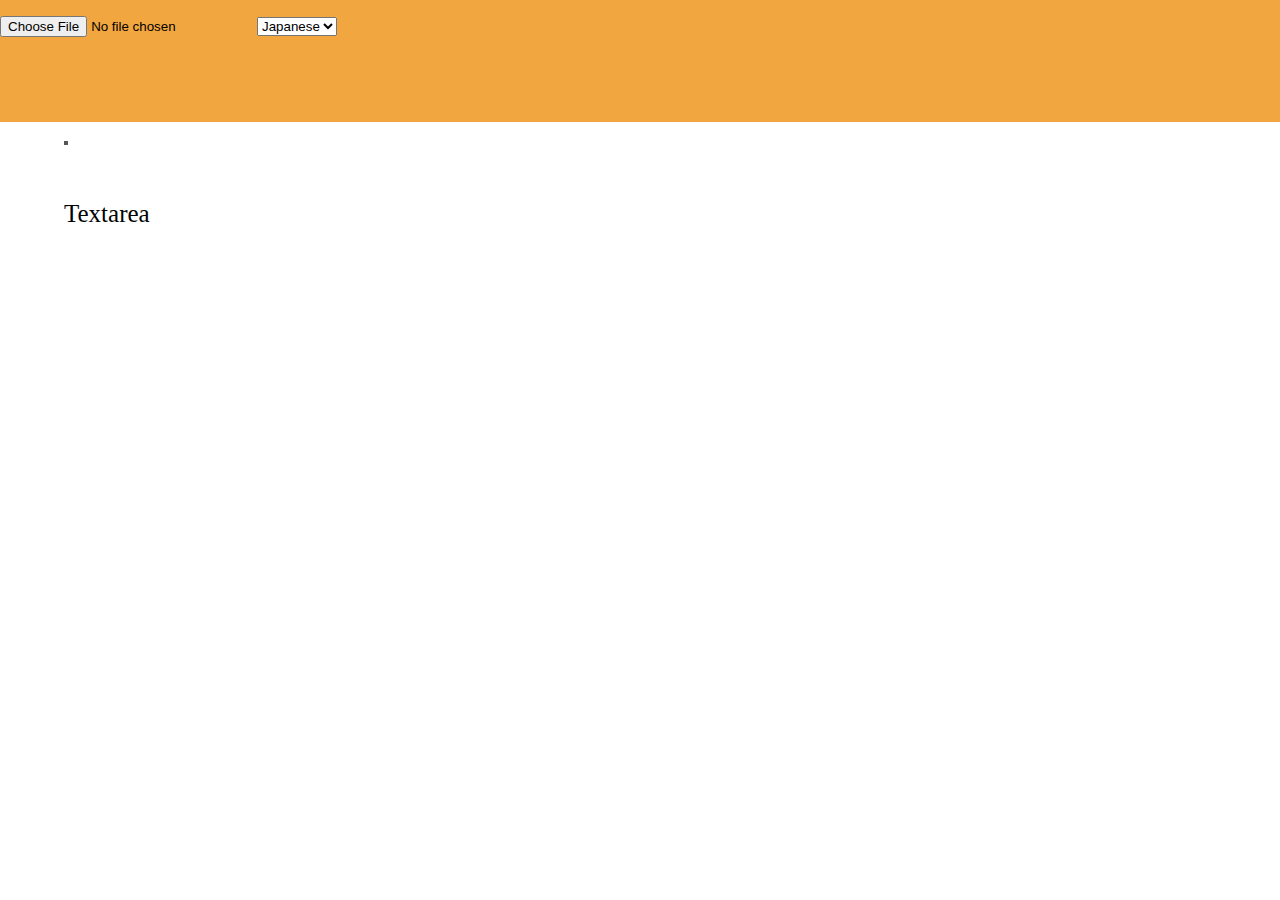
==== index.html @ 643fc8b8 "update" ====
<!DOCTYPE html>
<html lang="en">

<head>
    <title>Read Easy!</title>
    <link rel="stylesheet" type="text/css" href="css/style.css">
</head>

<header>
    <div class="navbar">
        <input id="inputfile" type="file" name="inputfile">
        <span>
            <select enabled id="TargetLanguage">
                <option>Japanese</option>
                <option>Chinese</option>
            </select>
        </span>
    </div>
    
</header>
<body>
    <div id="container" class="container">
        <div id="output" class="textarea">Textarea</div>
        <div id="word_info" class="widget"></div>
        <div id="progress_bar" class="progress"></div>
    </div>

    <script type="text/javascript" src="js/importText.js"></script>

</body>

</html>
---- css/style.css ----
@charset "utf-8";

html {
  scroll-behavior: smooth;
}
body{
  margin: 0px;
  padding: 0px;
}


textarea {
    height: 8rem !important;
}

header {
  background-color: #f2a640;
  padding: 1rem 0;
 position: fixed;
 width: 100%;
 height: 10%;
 z-index: 1;
}

.container{
  position: relative;
  z-index:0;
  padding-top: 11%;
  padding-left: 5%;
}

.textarea{
  position: absolute;
  top: 200px;
  font-size: 25px;
}

.widget{
  position: absolute;
  background-color:rgba(252, 232, 6, 0.9);
  border: solid 2px #555;
  font-size: 20px;
  
}

.widget p{
  color: black;
  margin: 0;
  padding: 0;
}


/* solid underline */
.underline-01 {
  -webkit-text-decoration: underline solid #413832;
  text-decoration: underline solid #413832;
}
/* double underline */
.underline-02 {
  -webkit-text-decoration: underline double #b373B3;
  text-decoration: underline double #b373B3;
}
/* dotted underline */
.underline-03 {
  -webkit-text-decoration: underline dotted #59bfb3;
  text-decoration: underline dotted #59bfb3;
}
/* dashed underline */
.underline-04 {
  -webkit-text-decoration: underline dashed #f2a640;
  text-decoration: underline dashed #f2a640;
}
/* wavy underline */
.underline-05 {
  -webkit-text-decoration: underline wavy #22a4be;
  text-decoration: underline wavy #22a4be;
}
/* gradient underline */
.underline-06 {
  background-image: linear-gradient(90deg, #e67399, #f2a640);
  background-position: bottom;
  background-size: 100% 30%;
  background-repeat: no-repeat;
}
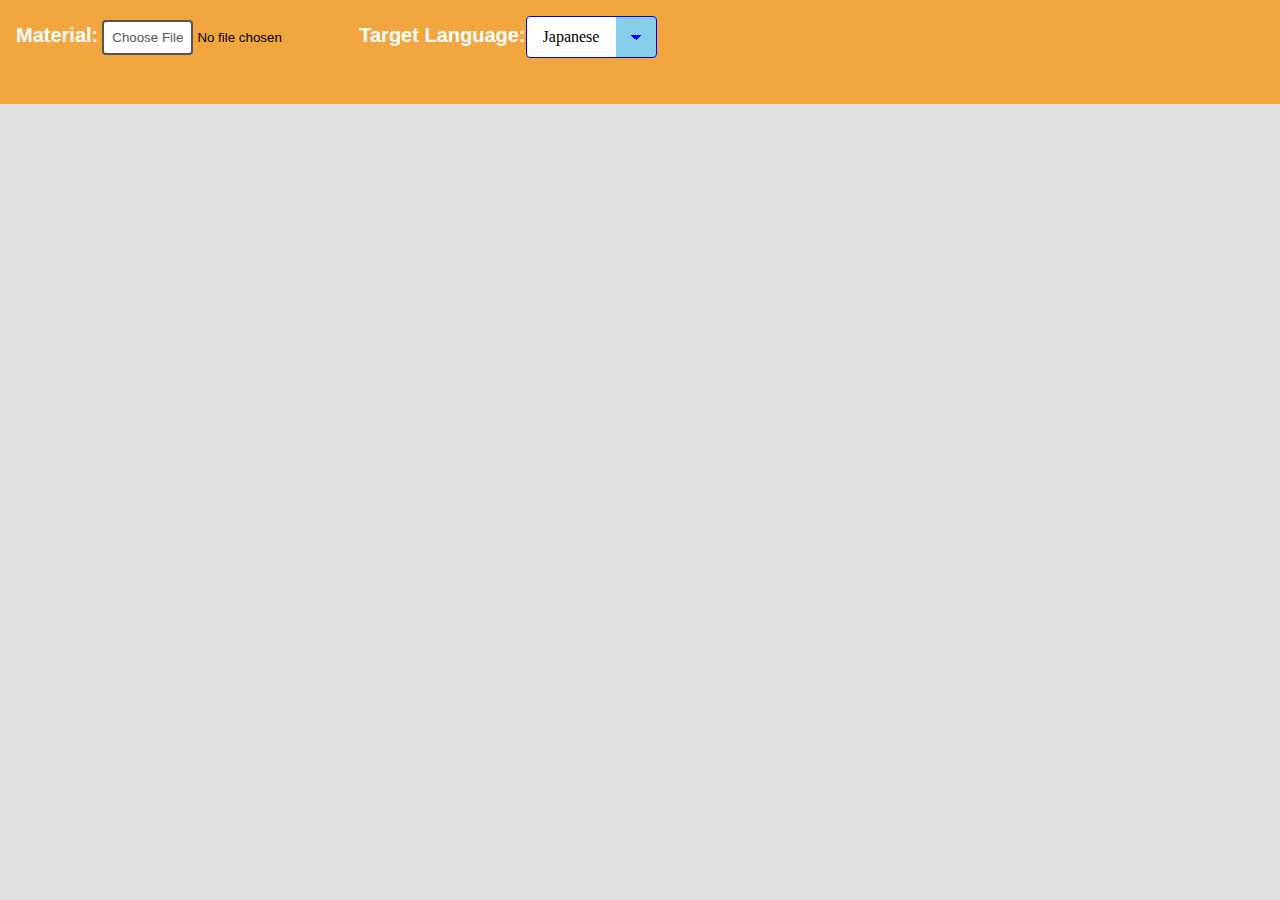
==== commit 9f797d92: "add style" ====
--- a/index.html
+++ b/index.html
@@ -8,21 +8,20 @@
 
 <header>
     <div class="navbar">
-        <input id="inputfile" type="file" name="inputfile">
-        <span>
-            <select enabled id="TargetLanguage">
-                <option>Japanese</option>
-                <option>Chinese</option>
-            </select>
-        </span>
+        <span class="label">Material:</span> <input id="inputfile" type="file" name="inputfile" class="file">
+        <span class="label">Target Language:</span><select enabled id="TargetLanguage" class="classic">
+            <option>Japanese</option>
+            <option>Chinese</option>
+        </select>
     </div>
     
 </header>
 <body>
     <div id="container" class="container">
-        <div id="output" class="textarea">Textarea</div>
+        <div id="output" class="textarea"></div>
         <div id="word_info" class="widget"></div>
-        <div id="progress_bar" class="progress"></div>
+        <div id="progress_bar" class="progress">
+        </div>
     </div>
 
     <script type="text/javascript" src="js/importText.js"></script>
--- a/css/style.css
+++ b/css/style.css
@@ -15,11 +15,12 @@
 
 header {
   background-color: #f2a640;
-  padding: 1rem 0;
+  padding: 1rem 1rem;
  position: fixed;
  width: 100%;
- height: 10%;
+ height: 8%;
  z-index: 1;
+ align-items: center;
 }
 
 .container{
@@ -31,16 +32,19 @@
 
 .textarea{
   position: absolute;
-  top: 200px;
+  top: 150px;
   font-size: 25px;
+}
+
+#progress_bar{
+  position: absolute;
 }
 
 .widget{
   position: absolute;
   background-color:rgba(252, 232, 6, 0.9);
-  border: solid 2px #555;
   font-size: 20px;
-  
+
 }
 
 .widget p{
@@ -50,36 +54,193 @@
 }
 
 
-/* solid underline */
-.underline-01 {
-  -webkit-text-decoration: underline solid #413832;
-  text-decoration: underline solid #413832;
-}
-/* double underline */
-.underline-02 {
-  -webkit-text-decoration: underline double #b373B3;
-  text-decoration: underline double #b373B3;
-}
-/* dotted underline */
-.underline-03 {
-  -webkit-text-decoration: underline dotted #59bfb3;
-  text-decoration: underline dotted #59bfb3;
-}
-/* dashed underline */
-.underline-04 {
-  -webkit-text-decoration: underline dashed #f2a640;
-  text-decoration: underline dashed #f2a640;
-}
-/* wavy underline */
-.underline-05 {
-  -webkit-text-decoration: underline wavy #22a4be;
-  text-decoration: underline wavy #22a4be;
-}
-/* gradient underline */
-.underline-06 {
-  background-image: linear-gradient(90deg, #e67399, #f2a640);
-  background-position: bottom;
-  background-size: 100% 30%;
-  background-repeat: no-repeat;
-}
-
+.progress {
+  height: 10px;
+  background: rgb(15, 255, 2);
+  -webkit-box-shadow: inset 0 1px 2px rgba(0, 0, 0, 0.25), 0 1px rgba(255, 255, 255, 0.08);
+  box-shadow: inset 0 1px 2px rgba(0, 0, 0, 0.25), 0 1px rgba(255, 255, 255, 0.08);
+}
+
+
+
+.file::file-selector-button {
+	border: 2px solid #555555;
+	color: #555555;
+	padding: 8px;
+	border-radius: 4px;
+	background-color: #ffffff;
+}
+
+.file::file-selector-button:hover {
+	background-color: #e9e9e9;
+}
+
+.file::-webkit-file-upload-button {
+	border: 2px solid #555555;
+	color: #555555;
+	padding: 8px;
+	border-radius: 4px;
+	background-color: #ffffff;
+}
+
+.file::-webkit-file-upload-button:hover {
+	background-color: #e9e9e9;
+}
+
+
+select {
+
+  /* styling */
+  background-color: white;
+  border: thin solid blue;
+  border-radius: 4px;
+  display: inline-block;
+  font: inherit;
+  line-height: 1.5em;
+  padding: 0.5em 3.5em 0.5em 1em;
+
+  /* reset */
+
+  margin: 0;      
+  -webkit-box-sizing: border-box;
+  -moz-box-sizing: border-box;
+  box-sizing: border-box;
+  -webkit-appearance: none;
+  -moz-appearance: none;
+}
+
+
+/* arrows */
+
+select.classic {
+  background-image:
+    linear-gradient(45deg, transparent 50%, blue 50%),
+    linear-gradient(135deg, blue 50%, transparent 50%),
+    linear-gradient(to right, skyblue, skyblue);
+  background-position:
+    calc(100% - 20px) calc(1em + 2px),
+    calc(100% - 15px) calc(1em + 2px),
+    100% 0;
+  background-size:
+    5px 5px,
+    5px 5px,
+    2.5em 2.5em;
+  background-repeat: no-repeat;
+}
+
+select.classic:focus {
+  background-image:
+    linear-gradient(45deg, white 50%, transparent 50%),
+    linear-gradient(135deg, transparent 50%, white 50%),
+    linear-gradient(to right, gray, gray);
+  background-position:
+    calc(100% - 15px) 1em,
+    calc(100% - 20px) 1em,
+    100% 0;
+  background-size:
+    5px 5px,
+    5px 5px,
+    2.5em 2.5em;
+  background-repeat: no-repeat;
+  border-color: grey;
+  outline: 0;
+}
+
+
+
+
+select.round {
+  background-image:
+    linear-gradient(45deg, transparent 50%, gray 50%),
+    linear-gradient(135deg, gray 50%, transparent 50%),
+    radial-gradient(#ddd 70%, transparent 72%);
+  background-position:
+    calc(100% - 20px) calc(1em + 2px),
+    calc(100% - 15px) calc(1em + 2px),
+    calc(100% - .5em) .5em;
+  background-size:
+    5px 5px,
+    5px 5px,
+    1.5em 1.5em;
+  background-repeat: no-repeat;
+}
+
+select.round:focus {
+  background-image:
+    linear-gradient(45deg, white 50%, transparent 50%),
+    linear-gradient(135deg, transparent 50%, white 50%),
+    radial-gradient(gray 70%, transparent 72%);
+  background-position:
+    calc(100% - 15px) 1em,
+    calc(100% - 20px) 1em,
+    calc(100% - .5em) .5em;
+  background-size:
+    5px 5px,
+    5px 5px,
+    1.5em 1.5em;
+  background-repeat: no-repeat;
+  border-color: green;
+  outline: 0;
+}
+
+
+
+
+
+select.minimal {
+  background-image:
+    linear-gradient(45deg, transparent 50%, gray 50%),
+    linear-gradient(135deg, gray 50%, transparent 50%),
+    linear-gradient(to right, #ccc, #ccc);
+  background-position:
+    calc(100% - 20px) calc(1em + 2px),
+    calc(100% - 15px) calc(1em + 2px),
+    calc(100% - 2.5em) 0.5em;
+  background-size:
+    5px 5px,
+    5px 5px,
+    1px 1.5em;
+  background-repeat: no-repeat;
+}
+
+select.minimal:focus {
+  background-image:
+    linear-gradient(45deg, green 50%, transparent 50%),
+    linear-gradient(135deg, transparent 50%, green 50%),
+    linear-gradient(to right, #ccc, #ccc);
+  background-position:
+    calc(100% - 15px) 1em,
+    calc(100% - 20px) 1em,
+    calc(100% - 2.5em) 0.5em;
+  background-size:
+    5px 5px,
+    5px 5px,
+    1px 1.5em;
+  background-repeat: no-repeat;
+  border-color: green;
+  outline: 0;
+}
+
+
+select:-moz-focusring {
+  color: transparent;
+  text-shadow: 0 0 0 #000;
+}
+
+body {
+  background-color: rgb(223, 223, 223);
+}
+h1 {
+  color: white;
+  line-height: 120%;
+  margin: 0 auto 2rem auto;
+  max-width: 30rem;
+}
+
+.label{
+  color: white;
+  line-height: 120%;
+  font-size: 20px;
+  font-family:sans-serif;
+  font-weight: 900;
+}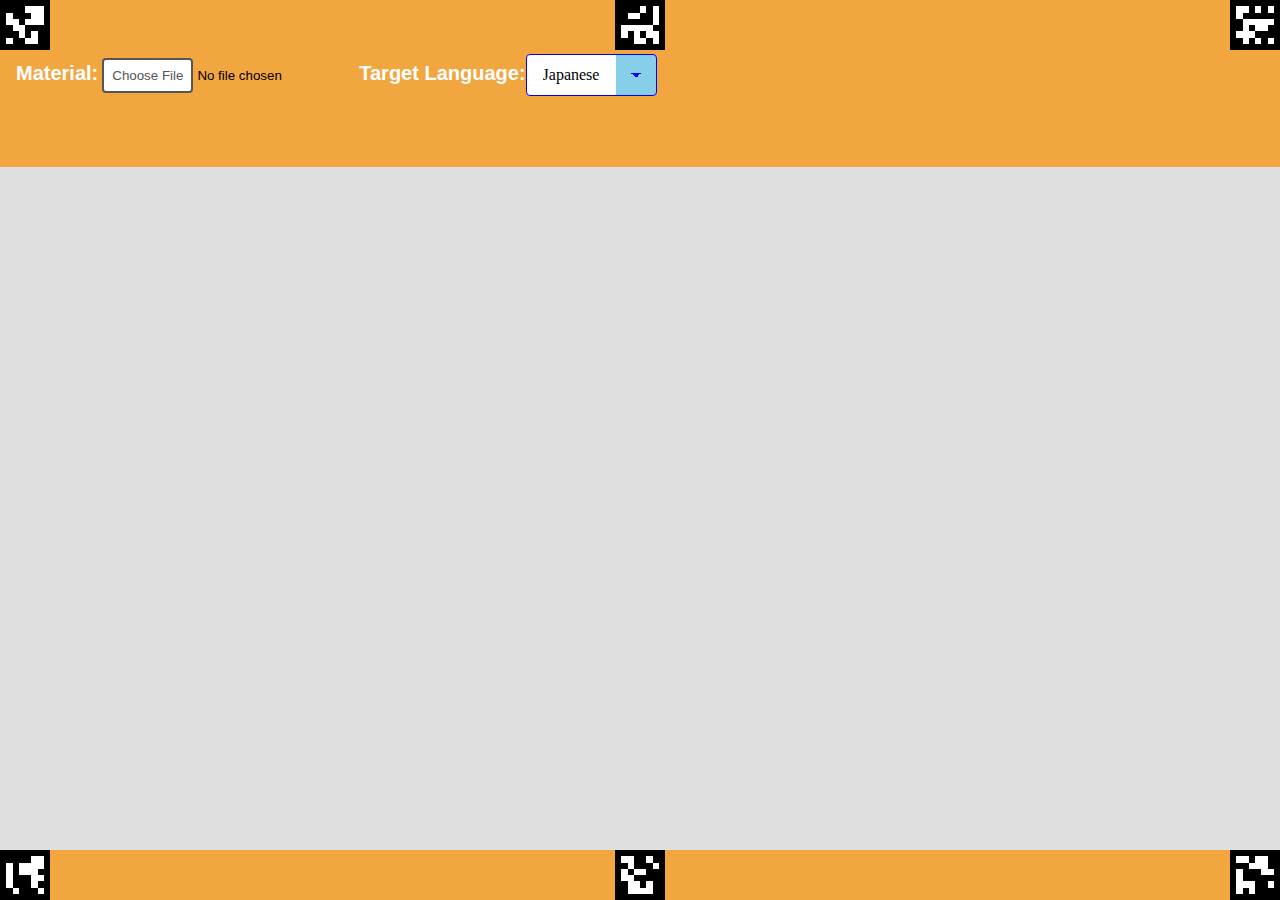
==== commit fc444eac: "config markers" ====
--- a/index.html
+++ b/index.html
@@ -7,6 +7,11 @@
 </head>
 
 <header>
+    <li> 
+        <img class="marker left" src="./resources/top_left.svg"/>
+        <img class="marker mid" src="./resources/top_mid.svg" />
+        <img class="marker right" src="./resources/top_right.svg" />
+    </li>
     <div class="navbar">
         <span class="label">Material:</span> <input id="inputfile" type="file" name="inputfile" class="file">
         <span class="label">Target Language:</span><select enabled id="TargetLanguage" class="classic">
@@ -27,5 +32,12 @@
     <script type="text/javascript" src="js/importText.js"></script>
 
 </body>
+<footer>
+    <li> 
+        <img class="marker left" src="./resources/bottom_left.svg"/>
+        <img class="marker mid" src="./resources/bottom_mid.svg" />
+        <img class="marker right" src="./resources/bottom_right.svg" />
+    </li>
+</footer>
 
 </html>--- a/css/style.css
+++ b/css/style.css
@@ -18,22 +18,53 @@
   padding: 1rem 1rem;
  position: fixed;
  width: 100%;
- height: 8%;
+ height: 15%;
  z-index: 1;
  align-items: center;
+}
+
+.navbar{
+  padding-top: 20px;
+}
+
+footer{
+  position:fixed;
+  bottom:0;
+  background-color:#f2a640;
+  margin:0;
+  padding:0;
+  width:100%;
+  height:50px;
+  }
+
+.marker{
+  width: 50px;
+  height: 50px;
+  position: absolute;
+  top:0vh;
+}
+
+.marker.left{
+  left:0vw;
+}
+.marker.mid{
+  left:calc(50vw - 25px);
+}
+.marker.right{
+  left:calc(100vw - 50px);
 }
 
 .container{
   position: relative;
   z-index:0;
-  padding-top: 11%;
   padding-left: 5%;
 }
 
 .textarea{
   position: absolute;
-  top: 150px;
+  top: 180px;
   font-size: 25px;
+  padding-bottom: 100px;
 }
 
 #progress_bar{
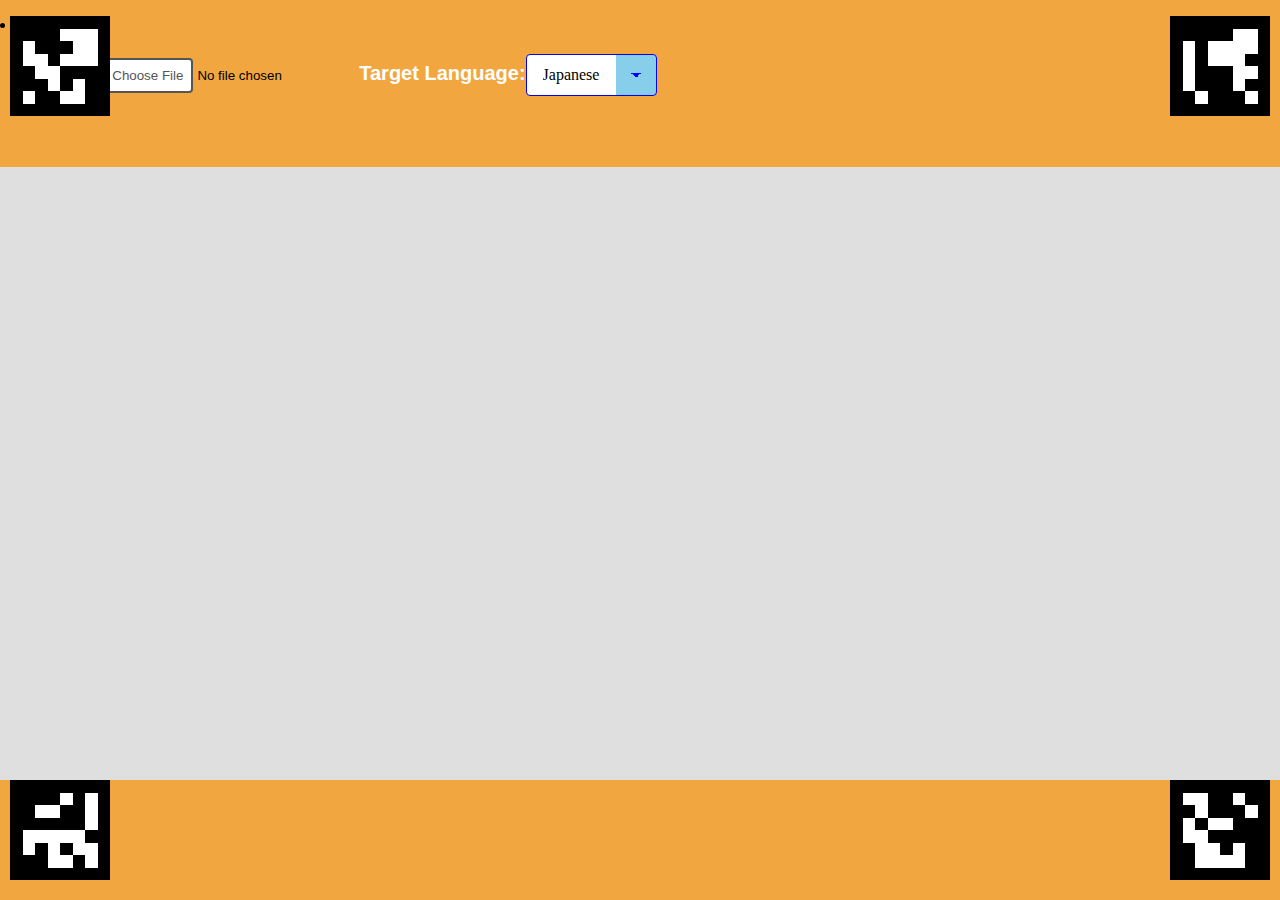
==== commit 6826d0e6: "update mark size" ====
--- a/index.html
+++ b/index.html
@@ -7,9 +7,8 @@
 </head>
 
 <header>
-    <li> 
-        <img class="marker left" src="./resources/top_left.svg"/>
-        <img class="marker mid" src="./resources/top_mid.svg" />
+    <li>
+        <img class="marker left" src="./resources/top_left.svg" />
         <img class="marker right" src="./resources/top_right.svg" />
     </li>
     <div class="navbar">
@@ -19,8 +18,9 @@
             <option>Chinese</option>
         </select>
     </div>
-    
+
 </header>
+
 <body>
     <div id="container" class="container">
         <div id="output" class="textarea"></div>
@@ -33,9 +33,8 @@
 
 </body>
 <footer>
-    <li> 
-        <img class="marker left" src="./resources/bottom_left.svg"/>
-        <img class="marker mid" src="./resources/bottom_mid.svg" />
+    <li>
+        <img class="marker left" src="./resources/bottom_left.svg" />
         <img class="marker right" src="./resources/bottom_right.svg" />
     </li>
 </footer>
--- a/css/style.css
+++ b/css/style.css
@@ -1,277 +1,207 @@
 @charset "utf-8";
-
 html {
-  scroll-behavior: smooth;
-}
-body{
-  margin: 0px;
-  padding: 0px;
-}
-
+    scroll-behavior: smooth;
+}
+
+body {
+    margin: 0px;
+    padding: 0px;
+}
 
 textarea {
     height: 8rem !important;
 }
 
 header {
-  background-color: #f2a640;
-  padding: 1rem 1rem;
- position: fixed;
- width: 100%;
- height: 15%;
- z-index: 1;
- align-items: center;
-}
-
-.navbar{
-  padding-top: 20px;
-}
-
-footer{
-  position:fixed;
-  bottom:0;
-  background-color:#f2a640;
-  margin:0;
-  padding:0;
-  width:100%;
-  height:50px;
-  }
-
-.marker{
-  width: 50px;
-  height: 50px;
-  position: absolute;
-  top:0vh;
-}
-
-.marker.left{
-  left:0vw;
-}
-.marker.mid{
-  left:calc(50vw - 25px);
-}
-.marker.right{
-  left:calc(100vw - 50px);
-}
-
-.container{
-  position: relative;
-  z-index:0;
-  padding-left: 5%;
-}
-
-.textarea{
-  position: absolute;
-  top: 180px;
-  font-size: 25px;
-  padding-bottom: 100px;
-}
-
-#progress_bar{
-  position: absolute;
-}
-
-.widget{
-  position: absolute;
-  background-color:rgba(252, 232, 6, 0.9);
-  font-size: 20px;
-
-}
-
-.widget p{
-  color: black;
-  margin: 0;
-  padding: 0;
-}
-
+    background-color: #f2a640;
+    padding: 1rem 1rem;
+    position: fixed;
+    width: 100%;
+    height: 15%;
+    z-index: 1;
+    align-items: center;
+}
+
+.navbar {
+    padding-top: 20px;
+}
+
+footer {
+    position: fixed;
+    bottom: 0;
+    background-color: #f2a640;
+    margin: 0;
+    padding: 0;
+    width: 100%;
+    height: 120px;
+}
+
+.marker {
+    width: 100px;
+    height: 100px;
+    position: absolute;
+    top: 0vh;
+}
+
+.marker.left {
+    top: auto;
+    left: 10px;
+}
+
+.marker.right {
+    top: auto;
+    left: calc(100vw - 110px);
+}
+
+.container {
+    position: relative;
+    z-index: 0;
+    padding-left: 5%;
+}
+
+.textarea {
+    position: absolute;
+    top: 180px;
+    font-size: 25px;
+    padding-bottom: 100px;
+}
+
+#progress_bar {
+    position: absolute;
+}
+
+.widget {
+    position: absolute;
+    background-color: rgba(252, 232, 6, 0.9);
+    font-size: 20px;
+}
+
+.widget p {
+    color: black;
+    margin: 0;
+    padding: 0;
+}
 
 .progress {
-  height: 10px;
-  background: rgb(15, 255, 2);
-  -webkit-box-shadow: inset 0 1px 2px rgba(0, 0, 0, 0.25), 0 1px rgba(255, 255, 255, 0.08);
-  box-shadow: inset 0 1px 2px rgba(0, 0, 0, 0.25), 0 1px rgba(255, 255, 255, 0.08);
-}
-
-
+    height: 10px;
+    background: rgb(15, 255, 2);
+    -webkit-box-shadow: inset 0 1px 2px rgba(0, 0, 0, 0.25), 0 1px rgba(255, 255, 255, 0.08);
+    box-shadow: inset 0 1px 2px rgba(0, 0, 0, 0.25), 0 1px rgba(255, 255, 255, 0.08);
+}
 
 .file::file-selector-button {
-	border: 2px solid #555555;
-	color: #555555;
-	padding: 8px;
-	border-radius: 4px;
-	background-color: #ffffff;
+    border: 2px solid #555555;
+    color: #555555;
+    padding: 8px;
+    border-radius: 4px;
+    background-color: #ffffff;
 }
 
 .file::file-selector-button:hover {
-	background-color: #e9e9e9;
+    background-color: #e9e9e9;
 }
 
 .file::-webkit-file-upload-button {
-	border: 2px solid #555555;
-	color: #555555;
-	padding: 8px;
-	border-radius: 4px;
-	background-color: #ffffff;
+    border: 2px solid #555555;
+    color: #555555;
+    padding: 8px;
+    border-radius: 4px;
+    background-color: #ffffff;
 }
 
 .file::-webkit-file-upload-button:hover {
-	background-color: #e9e9e9;
-}
-
+    background-color: #e9e9e9;
+}
 
 select {
-
-  /* styling */
-  background-color: white;
-  border: thin solid blue;
-  border-radius: 4px;
-  display: inline-block;
-  font: inherit;
-  line-height: 1.5em;
-  padding: 0.5em 3.5em 0.5em 1em;
-
-  /* reset */
-
-  margin: 0;      
-  -webkit-box-sizing: border-box;
-  -moz-box-sizing: border-box;
-  box-sizing: border-box;
-  -webkit-appearance: none;
-  -moz-appearance: none;
+    /* styling */
+    background-color: white;
+    border: thin solid blue;
+    border-radius: 4px;
+    display: inline-block;
+    font: inherit;
+    line-height: 1.5em;
+    padding: 0.5em 3.5em 0.5em 1em;
+    /* reset */
+    margin: 0;
+    -webkit-box-sizing: border-box;
+    -moz-box-sizing: border-box;
+    box-sizing: border-box;
+    -webkit-appearance: none;
+    -moz-appearance: none;
 }
 
 
 /* arrows */
 
 select.classic {
-  background-image:
-    linear-gradient(45deg, transparent 50%, blue 50%),
-    linear-gradient(135deg, blue 50%, transparent 50%),
-    linear-gradient(to right, skyblue, skyblue);
-  background-position:
-    calc(100% - 20px) calc(1em + 2px),
-    calc(100% - 15px) calc(1em + 2px),
-    100% 0;
-  background-size:
-    5px 5px,
-    5px 5px,
-    2.5em 2.5em;
-  background-repeat: no-repeat;
+    background-image: linear-gradient(45deg, transparent 50%, blue 50%), linear-gradient(135deg, blue 50%, transparent 50%), linear-gradient(to right, skyblue, skyblue);
+    background-position: calc(100% - 20px) calc(1em + 2px), calc(100% - 15px) calc(1em + 2px), 100% 0;
+    background-size: 5px 5px, 5px 5px, 2.5em 2.5em;
+    background-repeat: no-repeat;
 }
 
 select.classic:focus {
-  background-image:
-    linear-gradient(45deg, white 50%, transparent 50%),
-    linear-gradient(135deg, transparent 50%, white 50%),
-    linear-gradient(to right, gray, gray);
-  background-position:
-    calc(100% - 15px) 1em,
-    calc(100% - 20px) 1em,
-    100% 0;
-  background-size:
-    5px 5px,
-    5px 5px,
-    2.5em 2.5em;
-  background-repeat: no-repeat;
-  border-color: grey;
-  outline: 0;
-}
-
-
-
+    background-image: linear-gradient(45deg, white 50%, transparent 50%), linear-gradient(135deg, transparent 50%, white 50%), linear-gradient(to right, gray, gray);
+    background-position: calc(100% - 15px) 1em, calc(100% - 20px) 1em, 100% 0;
+    background-size: 5px 5px, 5px 5px, 2.5em 2.5em;
+    background-repeat: no-repeat;
+    border-color: grey;
+    outline: 0;
+}
 
 select.round {
-  background-image:
-    linear-gradient(45deg, transparent 50%, gray 50%),
-    linear-gradient(135deg, gray 50%, transparent 50%),
-    radial-gradient(#ddd 70%, transparent 72%);
-  background-position:
-    calc(100% - 20px) calc(1em + 2px),
-    calc(100% - 15px) calc(1em + 2px),
-    calc(100% - .5em) .5em;
-  background-size:
-    5px 5px,
-    5px 5px,
-    1.5em 1.5em;
-  background-repeat: no-repeat;
+    background-image: linear-gradient(45deg, transparent 50%, gray 50%), linear-gradient(135deg, gray 50%, transparent 50%), radial-gradient(#ddd 70%, transparent 72%);
+    background-position: calc(100% - 20px) calc(1em + 2px), calc(100% - 15px) calc(1em + 2px), calc(100% - .5em) .5em;
+    background-size: 5px 5px, 5px 5px, 1.5em 1.5em;
+    background-repeat: no-repeat;
 }
 
 select.round:focus {
-  background-image:
-    linear-gradient(45deg, white 50%, transparent 50%),
-    linear-gradient(135deg, transparent 50%, white 50%),
-    radial-gradient(gray 70%, transparent 72%);
-  background-position:
-    calc(100% - 15px) 1em,
-    calc(100% - 20px) 1em,
-    calc(100% - .5em) .5em;
-  background-size:
-    5px 5px,
-    5px 5px,
-    1.5em 1.5em;
-  background-repeat: no-repeat;
-  border-color: green;
-  outline: 0;
-}
-
-
-
-
+    background-image: linear-gradient(45deg, white 50%, transparent 50%), linear-gradient(135deg, transparent 50%, white 50%), radial-gradient(gray 70%, transparent 72%);
+    background-position: calc(100% - 15px) 1em, calc(100% - 20px) 1em, calc(100% - .5em) .5em;
+    background-size: 5px 5px, 5px 5px, 1.5em 1.5em;
+    background-repeat: no-repeat;
+    border-color: green;
+    outline: 0;
+}
 
 select.minimal {
-  background-image:
-    linear-gradient(45deg, transparent 50%, gray 50%),
-    linear-gradient(135deg, gray 50%, transparent 50%),
-    linear-gradient(to right, #ccc, #ccc);
-  background-position:
-    calc(100% - 20px) calc(1em + 2px),
-    calc(100% - 15px) calc(1em + 2px),
-    calc(100% - 2.5em) 0.5em;
-  background-size:
-    5px 5px,
-    5px 5px,
-    1px 1.5em;
-  background-repeat: no-repeat;
+    background-image: linear-gradient(45deg, transparent 50%, gray 50%), linear-gradient(135deg, gray 50%, transparent 50%), linear-gradient(to right, #ccc, #ccc);
+    background-position: calc(100% - 20px) calc(1em + 2px), calc(100% - 15px) calc(1em + 2px), calc(100% - 2.5em) 0.5em;
+    background-size: 5px 5px, 5px 5px, 1px 1.5em;
+    background-repeat: no-repeat;
 }
 
 select.minimal:focus {
-  background-image:
-    linear-gradient(45deg, green 50%, transparent 50%),
-    linear-gradient(135deg, transparent 50%, green 50%),
-    linear-gradient(to right, #ccc, #ccc);
-  background-position:
-    calc(100% - 15px) 1em,
-    calc(100% - 20px) 1em,
-    calc(100% - 2.5em) 0.5em;
-  background-size:
-    5px 5px,
-    5px 5px,
-    1px 1.5em;
-  background-repeat: no-repeat;
-  border-color: green;
-  outline: 0;
-}
-
+    background-image: linear-gradient(45deg, green 50%, transparent 50%), linear-gradient(135deg, transparent 50%, green 50%), linear-gradient(to right, #ccc, #ccc);
+    background-position: calc(100% - 15px) 1em, calc(100% - 20px) 1em, calc(100% - 2.5em) 0.5em;
+    background-size: 5px 5px, 5px 5px, 1px 1.5em;
+    background-repeat: no-repeat;
+    border-color: green;
+    outline: 0;
+}
 
 select:-moz-focusring {
-  color: transparent;
-  text-shadow: 0 0 0 #000;
+    color: transparent;
+    text-shadow: 0 0 0 #000;
 }
 
 body {
-  background-color: rgb(223, 223, 223);
-}
+    background-color: rgb(223, 223, 223);
+}
+
 h1 {
-  color: white;
-  line-height: 120%;
-  margin: 0 auto 2rem auto;
-  max-width: 30rem;
-}
-
-.label{
-  color: white;
-  line-height: 120%;
-  font-size: 20px;
-  font-family:sans-serif;
-  font-weight: 900;
+    color: white;
+    line-height: 120%;
+    margin: 0 auto 2rem auto;
+    max-width: 30rem;
+}
+
+.label {
+    color: white;
+    line-height: 120%;
+    font-size: 20px;
+    font-family: sans-serif;
+    font-weight: 900;
 }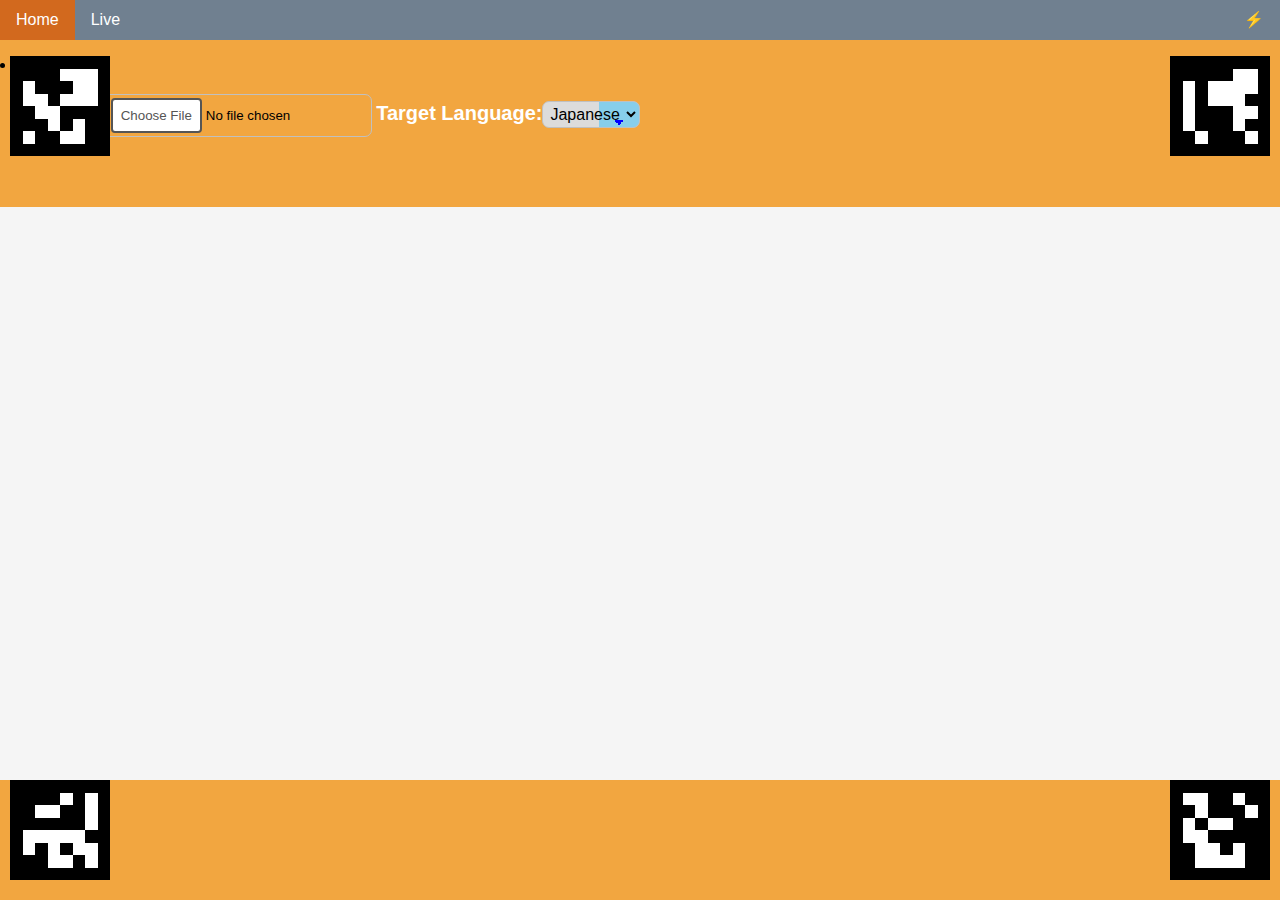
==== commit ea1cc78b: "add tobii live" ====
--- a/index.html
+++ b/index.html
@@ -4,6 +4,7 @@
 <head>
     <title>Read Easy!</title>
     <link rel="stylesheet" type="text/css" href="css/style.css">
+    <link rel="stylesheet" href="css/g3common.css">
 </head>
 
 <header>
@@ -30,6 +31,7 @@
     </div>
 
     <script type="text/javascript" src="js/importText.js"></script>
+    <script src="js/g3common.js"></script>
 
 </body>
 <footer>
--- a/css/g3common.css
+++ b/css/g3common.css
@@ -0,0 +1,482 @@
+/* BASICS */
+
+html,
+body {
+    font-family: Arial, Helvetica, sans-serif;
+    background: WhiteSmoke;
+    padding: 0px;
+    margin: 0px;
+}
+
+.hide {
+    display: none;
+}
+
+.right {
+    float: right;
+}
+
+
+/* MENU */
+
+div.menu {
+    position: sticky;
+    z-index: 100;
+    top: 0;
+    width: 100%;
+    overflow: auto;
+    background-color: SlateGray;
+    font-family: Arial, Helvetica, sans-serif;
+    color: white;
+}
+
+.menuactive {
+    background: Chocolate;
+}
+
+.menu a,
+.menu span {
+    float: left;
+    text-decoration: none;
+    padding: 12px 16px;
+    transition: 0.25s ease;
+    line-height: 100%;
+}
+
+.menu a {
+    float: left;
+    color: white;
+}
+
+.menu span {
+    float: right;
+}
+
+.menu a:hover:not(.menuactive) {
+    background-color: BurlyWood;
+    transition: 0.25s ease;
+}
+
+.menucom {
+    color: Chocolate;
+}
+
+
+/* POPUP */
+
+.popup {
+    position: fixed;
+    background-color: rgba(0, 0, 0, 0.25);
+    z-index: 1;
+    left: 0;
+    top: 0;
+    width: 50vw;
+    height: 50vh;
+    padding: 25vh 25vw;
+}
+
+.popup .box {
+    text-align: center;
+    height: auto;
+}
+
+.popup .box .info {
+    height: auto;
+}
+
+
+/* CONTENT */
+
+div.content {
+    margin: 1% 2%;
+    animation: fadeIn ease-in 1;
+    animation-fill-mode: forwards;
+    animation-duration: 0.4s;
+}
+
+@keyframes fadeIn {
+    from {
+        opacity: 0;
+    }
+    to {
+        opacity: 1;
+    }
+}
+
+div.box {
+    border: 1px solid black;
+    background: White;
+    margin: 1% 0;
+}
+
+.flex {
+    display: flex;
+    flex-wrap: wrap;
+    padding: 1%;
+}
+
+.log {
+    width: 100%;
+    border: 1px solid Silver;
+    height: 150px;
+    border-radius: 7px;
+    overflow: hidden scroll;
+}
+
+.logwithsend {
+    border-radius: 7px 0 0 0;
+    border-bottom: 0;
+}
+
+#eventmsg {
+    flex-grow: 1;
+    border-radius: 0 0 0 7px;
+    margin-right: 0;
+}
+
+#eventsend {
+    margin-left: 0;
+    margin-right: 0;
+    font-size: 110%;
+    border-left: 0;
+    border-radius: 0 0 7px 0;
+    /*    float: right;*/
+}
+
+.logevent {
+    margin: 1% 0.25%;
+}
+
+.info {
+    margin: 0.25% 0.5%;
+}
+
+h1 {
+    text-align: left;
+    padding: 0.5% 1%;
+    margin: 0;
+    font-family: Arial, Helvetica, sans-serif;
+    background: Gainsboro;
+    font-size: 20pt;
+}
+
+h2 {
+    font-family: Arial, Helvetica, sans-serif;
+    font-size: 15pt;
+    width: 50%;
+    padding: 0.25% 0.5%;
+    margin: 0 0 0.25% 0;
+}
+
+h3 {
+    font-family: Arial, Helvetica, sans-serif;
+    font-weight: bolder;
+    padding: 0;
+    margin: 0.5% 0;
+}
+
+h4 {
+    font-family: Arial, Helvetica, sans-serif;
+    font-weight: bold;
+    color: SlateGray;
+    padding: 0;
+    margin: 0.5% 0;
+}
+
+select {
+    -moz-appearance: button;
+    appearance: button;
+    border: 0;
+    padding: 3px 3px 3px 3px;
+    border-radius: 7px;
+    border: 1px solid Silver;
+    background: Gainsboro;
+    transition: 0.25s ease;
+}
+
+
+/*select:not([multiple]):hover {*/
+
+select:hover {
+    background: Chocolate;
+    transition: 0.25s ease;
+}
+
+select[multiple] option {
+    padding: 1px;
+    background: transparent;
+}
+
+select[multiple] option:checked {
+    border: 1px solid Chocolate;
+    background: red;
+    outline-color: red;
+}
+
+option {
+    background: Silver;
+}
+
+option:hover {
+    background-color: BurlyWood;
+}
+
+button {
+    outline: none;
+    line-height: 100%;
+    margin: 0 3px;
+    padding: 3px 7px;
+    border-radius: 7px;
+    border: 1px solid Silver;
+    background: Gainsboro;
+    transition: 0.25s ease;
+}
+
+button:hover,
+button.aslink:hover {
+    background: Chocolate;
+    transition: 0.25s ease;
+}
+
+button.aslink {
+    background: none;
+    text-align: left;
+    border-color: rgba(0, 0, 0, 0);
+    cursor: pointer;
+}
+
+[type="checkbox"] {
+    display: none;
+}
+
+[type="checkbox"]+label:before {
+    border: 1px solid Silver;
+    padding: 0px 3px 0px 3px;
+    margin: 0;
+    cursor: pointer;
+    border-radius: 7px;
+    transition: 0.25s ease;
+    user-select: none;
+}
+
+[type="checkbox"]+label:hover:before {
+    border: 1px solid Chocolate;
+    transition: 0.25s ease;
+}
+
+[type="checkbox"]:checked+label:before {
+    content: '\2713';
+    color: Chocolate;
+}
+
+[type="checkbox"]:hover:not(:checked)+label:before {
+    content: '\2713';
+    color: Silver;
+}
+
+[type="checkbox"]:not(:checked)+label:before {
+    content: '\2713';
+    color: white;
+}
+
+[type="checkbox"]:hover:disabled+label:before {
+    border: 1px solid Silver;
+    color: white;
+    transition: 0.25s ease;
+}
+
+input:disabled {
+    background: WhiteSmoke;
+    transition: 0.25s ease;
+}
+
+input:focus {
+    outline: none;
+    border: 1px solid Chocolate;
+    transition: 0.25s ease;
+}
+
+input {
+    border: 1px solid Silver;
+    padding: 3px 7px 3px 7px;
+    border-radius: 7px;
+    transition: 0.25s ease;
+}
+
+textarea {
+    border: 1px solid Silver;
+    padding: 3px 7px 3px 7px;
+    vertical-align: top;
+    border-radius: 7px;
+    transition: 0.25s ease;
+}
+
+textarea:disabled {
+    background: WhiteSmoke;
+    transition: 0.25s ease;
+}
+
+textarea:focus {
+    outline: none;
+    border: 1px solid Chocolate;
+    transition: 0.25s ease;
+}
+
+img.g3 {
+    max-height: 80vh;
+    max-width: 80vw;
+}
+
+pre {
+    margin: 0;
+    padding: 0;
+}
+
+pre.fail {
+    color: FireBrick;
+}
+
+
+/* VIDEO */
+
+.header,
+.footer {
+    transition: .5s ease;
+    background: WhiteSmoke;
+    width: 100%;
+    text-align: left;
+    margin: 0;
+    padding: 0;
+}
+
+.header {
+    top: 0;
+}
+
+.footer {
+    padding-top: 6px;
+    padding-bottom: 6px;
+    bottom: 0;
+}
+
+.footer button {
+    font-size: 150%;
+    margin-left: 12px;
+}
+
+.live {
+    position: relative;
+    margin: 0;
+    padding: 0;
+    background: black;
+    width: 100%;
+    display: flex;
+    align-items: center;
+    justify-content: center;
+}
+
+.overlay {
+    top: 3px;
+    right: 3%;
+    position: absolute;
+    z-index: 1;
+}
+
+video {
+    position: relative;
+    padding: 0px;
+    margin: 1px;
+    width: 95%;
+}
+
+table {
+    border: 1px solid green;
+    width: 100%;
+    table-layout: fixed;
+    margin: 0.25% 0.5%;
+    width: 99%;
+}
+
+th {
+    text-align: left;
+    font-family: Arial, Helvetica, sans-serif;
+    font-size: 15pt;
+    width: 50%;
+    padding: 0.25% 0.5%;
+    margin: 0 0 0.25% 0;
+}
+
+td {
+    vertical-align: top;
+}
+
+pre.monospaceblock {
+    display: inline-block;
+    padding: 3px;
+}
+
+
+/* Video stat */
+
+canvas {
+    border: 1px solid Silver;
+    width: 500px;
+    height: 200px;
+}
+
+.statdiv {
+    display: grid;
+    grid-template-columns: auto min-content;
+}
+
+
+/* INDEX */
+
+div.g3 {
+    text-align: center;
+}
+
+
+/* Recording */
+
+.recording {
+    color: red;
+    font-weight: bolder;
+    animation-name: Recording;
+    animation-duration: 1s;
+    animation-iteration-count: infinite;
+    animation-timing-function: linear;
+}
+
+@keyframes Recording {
+    0% {
+        text-shadow: 0px 0px 0px red;
+    }
+    10% {
+        text-shadow: 0px 0px 12px red;
+    }
+    20% {
+        text-shadow: 0px 0px 0px red;
+    }
+}
+
+
+/* Sync port */
+
+.syncport {
+    border: 1px solid Silver;
+    font-family: monospace;
+    border-radius: 25%;
+    padding: 0 3px;
+}
+
+.syncon {
+    background: Chocolate;
+}
+
+.licenseagreement {
+    width: 90%;
+    height: 100vh;
+    margin: 12px;
+    overflow: hidden;
+}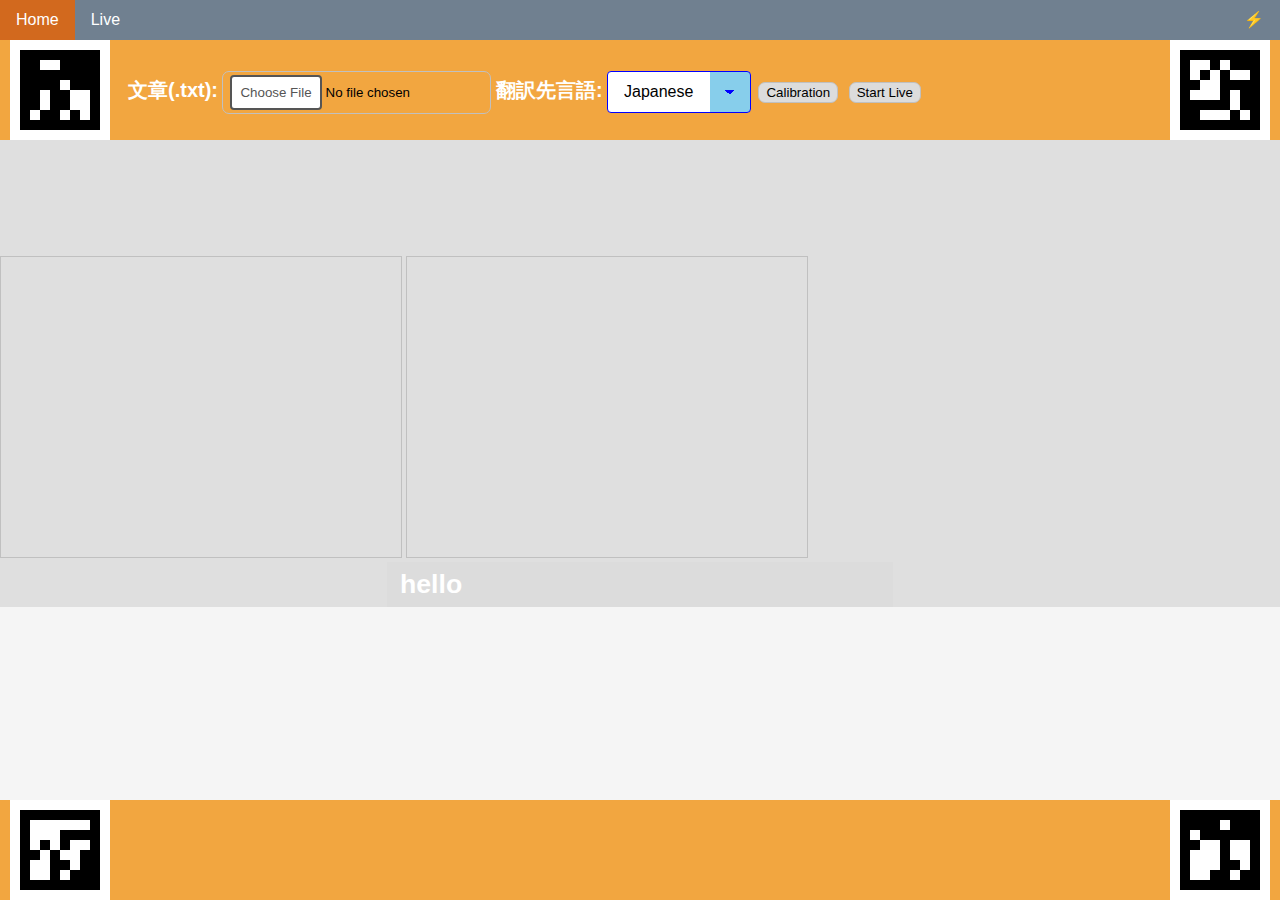
==== commit 6fbf3e51: "add perspective transformation" ====
--- a/index.html
+++ b/index.html
@@ -3,8 +3,8 @@
 
 <head>
     <title>Read Easy!</title>
+    <link rel="stylesheet" href="css/g3common.css">
     <link rel="stylesheet" type="text/css" href="css/style.css">
-    <link rel="stylesheet" href="css/g3common.css">
 </head>
 
 <header>
@@ -13,11 +13,15 @@
         <img class="marker right" src="./resources/top_right.svg" />
     </li>
     <div class="navbar">
-        <span class="label">Material:</span> <input id="inputfile" type="file" name="inputfile" class="file">
-        <span class="label">Target Language:</span><select enabled id="TargetLanguage" class="classic">
-            <option>Japanese</option>
-            <option>Chinese</option>
-        </select>
+        <span class="label">文章(.txt):</span> 
+            <input id="inputfile" type="file" name="inputfile" class="file">
+        <span class="label">翻訳先言語:</span>
+            <select enabled id="TargetLanguage" class="classic">
+                <option>Japanese</option>
+                <option>Chinese</option>
+            </select>
+        <button class="classic">Calibration</button>
+        <button class="classic">Start Live</button>
     </div>
 
 </header>
@@ -26,12 +30,22 @@
     <div id="container" class="container">
         <div id="output" class="textarea"></div>
         <div id="word_info" class="widget"></div>
-        <div id="progress_bar" class="progress">
-        </div>
+        <div id="progress_bar" class="progress"></div>
     </div>
 
+    <video id="view" autoplay="true" style="display:none;"></video>
+    <canvas id="canvas" style="width:400px; height:300px;"></canvas>
+    <canvas id="outputCanvas" style="width:400px; height:300px;"></canvas>
+    <h1 id="debug">hello</h1>
+
+
+    <script src="https://docs.opencv.org/4.5.2/opencv.js"></script>
     <script type="text/javascript" src="js/importText.js"></script>
     <script src="js/g3common.js"></script>
+
+    <script src="js/cv.js"></script>
+    <script src="js/aruco.js"></script>
+    <script src="js/video_test.js"></script>
 
 </body>
 <footer>
--- a/css/g3common.css
+++ b/css/g3common.css
@@ -20,7 +20,7 @@
 /* MENU */
 
 div.menu {
-    position: sticky;
+    position: fixed;
     z-index: 100;
     top: 0;
     width: 100%;
--- a/css/style.css
+++ b/css/style.css
@@ -8,22 +8,32 @@
     padding: 0px;
 }
 
+
+#canvas{
+    margin-top: 20%;
+}
 textarea {
     height: 8rem !important;
 }
 
 header {
     background-color: #f2a640;
-    padding: 1rem 1rem;
     position: fixed;
     width: 100%;
-    height: 15%;
+    height: 100px;
     z-index: 1;
     align-items: center;
+    margin-top: 40px;
 }
 
 .navbar {
-    padding-top: 20px;
+    display: block;
+    padding-top: 1%;
+    padding-left: 10%;
+}
+
+.navbar.span{
+    color: #f2a640;
 }
 
 footer {
@@ -33,7 +43,7 @@
     margin: 0;
     padding: 0;
     width: 100%;
-    height: 120px;
+    height: 100px;
 }
 
 .marker {
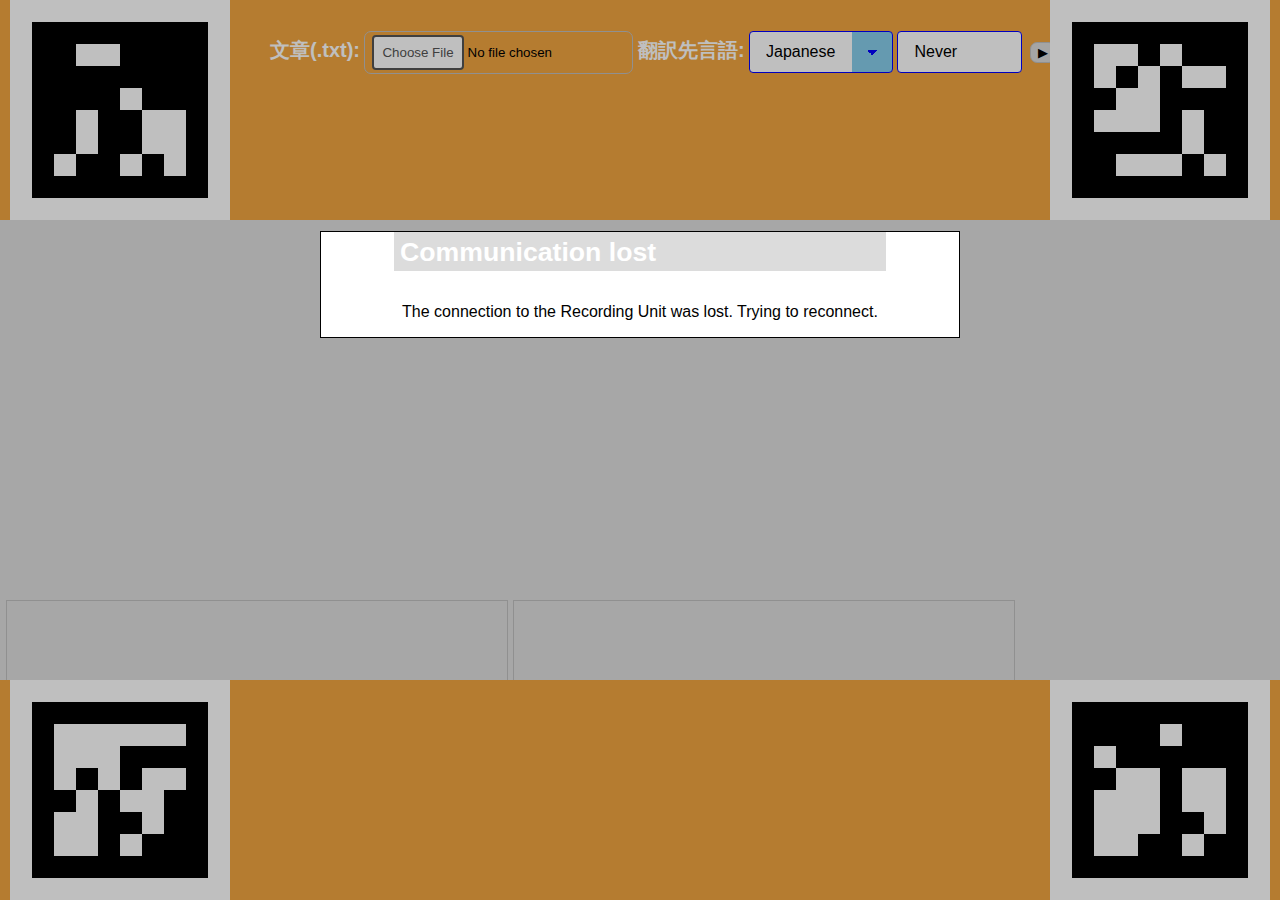
==== commit 9d7c30a3: "implement perspective transformation" ====
--- a/index.html
+++ b/index.html
@@ -2,6 +2,7 @@
 <html lang="en">
 
 <head>
+    <meta charset="utf-8">
     <title>Read Easy!</title>
     <link rel="stylesheet" href="css/g3common.css">
     <link rel="stylesheet" type="text/css" href="css/style.css">
@@ -13,17 +14,23 @@
         <img class="marker right" src="./resources/top_right.svg" />
     </li>
     <div class="navbar">
-        <span class="label">文章(.txt):</span> 
-            <input id="inputfile" type="file" name="inputfile" class="file">
+        <span class="label">文章(.txt):</span>
+        <input id="inputfile" type="file" name="inputfile" class="file">
         <span class="label">翻訳先言語:</span>
-            <select enabled id="TargetLanguage" class="classic">
+        <select enabled id="TargetLanguage" class="classic">
                 <option>Japanese</option>
                 <option>Chinese</option>
-            </select>
-        <button class="classic">Calibration</button>
-        <button class="classic">Start Live</button>
+        </select>
+
+        <select name="gazeoverlay" id="gazeoverlay">
+            <option value="always">Always</option>
+            <option value="default">Default</option>
+            <option value="never" selected>Never</option>
+        </select>
+        <button title="Start/Stop Live" id="play">&#9654;</button>
+        <button title="Calibrate" id="calib">&#8857;</button>
+
     </div>
-
 </header>
 
 <body>
@@ -33,19 +40,21 @@
         <div id="progress_bar" class="progress"></div>
     </div>
 
-    <video id="view" autoplay="true" style="display:none;"></video>
-    <canvas id="canvas" style="width:400px; height:300px;"></canvas>
-    <canvas id="outputCanvas" style="width:400px; height:300px;"></canvas>
-    <h1 id="debug">hello</h1>
-
+    <video id="scene" display="none" width="1920px" height="1080px"></video>
+    <canvas id="canvas" display="none" width="1920px" height="1080px"></canvas>
+    <canvas id="outputCanvas"></canvas>
+    <img id="overlay" title="Gaze" src="resources/marker.png">
 
     <script src="https://docs.opencv.org/4.5.2/opencv.js"></script>
     <script type="text/javascript" src="js/importText.js"></script>
     <script src="js/g3common.js"></script>
+    <script src="js/g3obj.js"></script>
+    <script src="js/webrtc.js"></script>
 
     <script src="js/cv.js"></script>
     <script src="js/aruco.js"></script>
     <script src="js/video_test.js"></script>
+    <script src="js/live.js"></script>
 
 </body>
 <footer>
--- a/css/style.css
+++ b/css/style.css
@@ -1,4 +1,8 @@
 @charset "utf-8";
+:root {
+    --mark_size: 220px;
+}
+
 html {
     scroll-behavior: smooth;
 }
@@ -8,10 +12,15 @@
     padding: 0px;
 }
 
-
-#canvas{
-    margin-top: 20%;
-}
+video {
+    width: 0px;
+    height: 0px;
+}
+
+canvas {
+    margin-top: 600px;
+}
+
 textarea {
     height: 8rem !important;
 }
@@ -20,19 +29,18 @@
     background-color: #f2a640;
     position: fixed;
     width: 100%;
-    height: 100px;
+    height: var(--mark_size);
     z-index: 1;
     align-items: center;
-    margin-top: 40px;
 }
 
 .navbar {
     display: block;
     padding-top: 1%;
-    padding-left: 10%;
-}
-
-.navbar.span{
+    padding-left: calc(var(--mark_size) + 50px);
+}
+
+.navbar.span {
     color: #f2a640;
 }
 
@@ -43,12 +51,12 @@
     margin: 0;
     padding: 0;
     width: 100%;
-    height: 100px;
+    height: var(--mark_size);
 }
 
 .marker {
-    width: 100px;
-    height: 100px;
+    width: var(--mark_size);
+    height: var(--mark_size);
     position: absolute;
     top: 0vh;
 }
@@ -60,7 +68,7 @@
 
 .marker.right {
     top: auto;
-    left: calc(100vw - 110px);
+    left: calc(100vw - 10px - var(--mark_size));
 }
 
 .container {
@@ -72,7 +80,7 @@
 .textarea {
     position: absolute;
     top: 180px;
-    font-size: 25px;
+    font-size: 35px;
     padding-bottom: 100px;
 }
 
